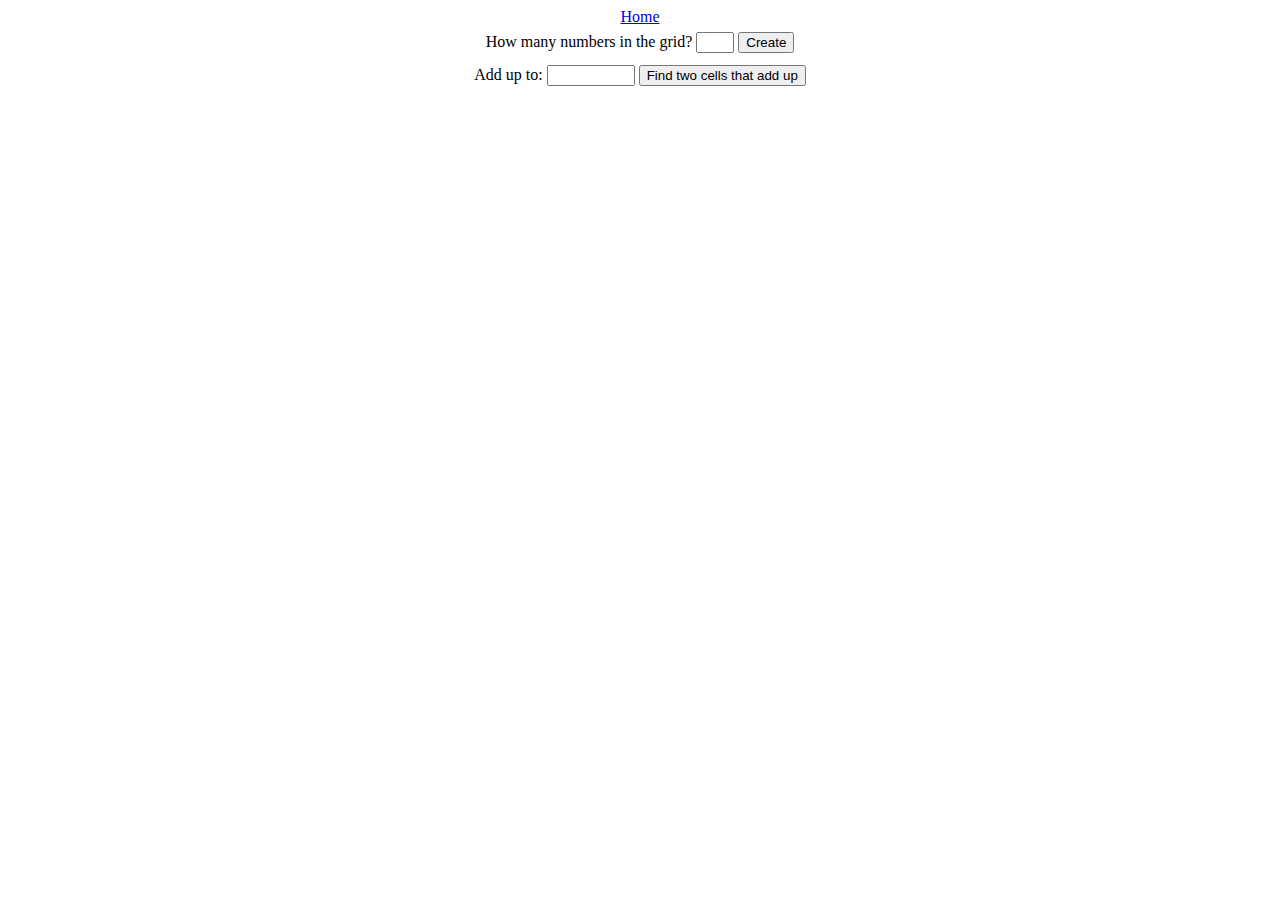
==== AddUpTo/index.html @ 80598eb0 "Random number funktion" ====
<!DOCTYPE html>
<html lang="en">

<head>
    <meta charset="UTF-8">
    <meta name="viewport" content="width=device-width, initial-scale=1.0">
    <title>Document</title>
    <link rel="stylesheet" href="index.css">
    <link rel="stylesheet" href="../common.css">
</head>

<body>
    <header>
        <a href="../index.html">Home</a>
        <div id="firstInput">
            <label for="grid">How many numbers in the grid?</label>
            <input type="text" name="" id="grid">
            <button id="create">Create</button>
        </div>
        <div id="secondInput">
            <label for="add">Add up to:</label>
            <input type="text" name="" id="add">
            <button>Find two cells that add up</button>
        </div>
    </header>
    <script src="../common.js"></script>
    <script src="index.js"></script>
</body>

</html>
---- common.css ----
main {
    display: grid;
    grid-template-columns: repeat(19, 1fr);
    margin-top: 10px;
}

header {
    display: flex;
    flex-direction: column;
    justify-content: center;
    align-items: center;
}

#firstInput {
    padding: 6px;
}

#secondInput {
    padding: 6px;
}

#grid {
    width: 30px;
    text-align: center;
}

#sum {
    width: 70px;
    text-align: center;
}

#longBox {
    width: 500px;
    text-align: center;
}

#add {
    width: 80px;
    text-align: center;
}
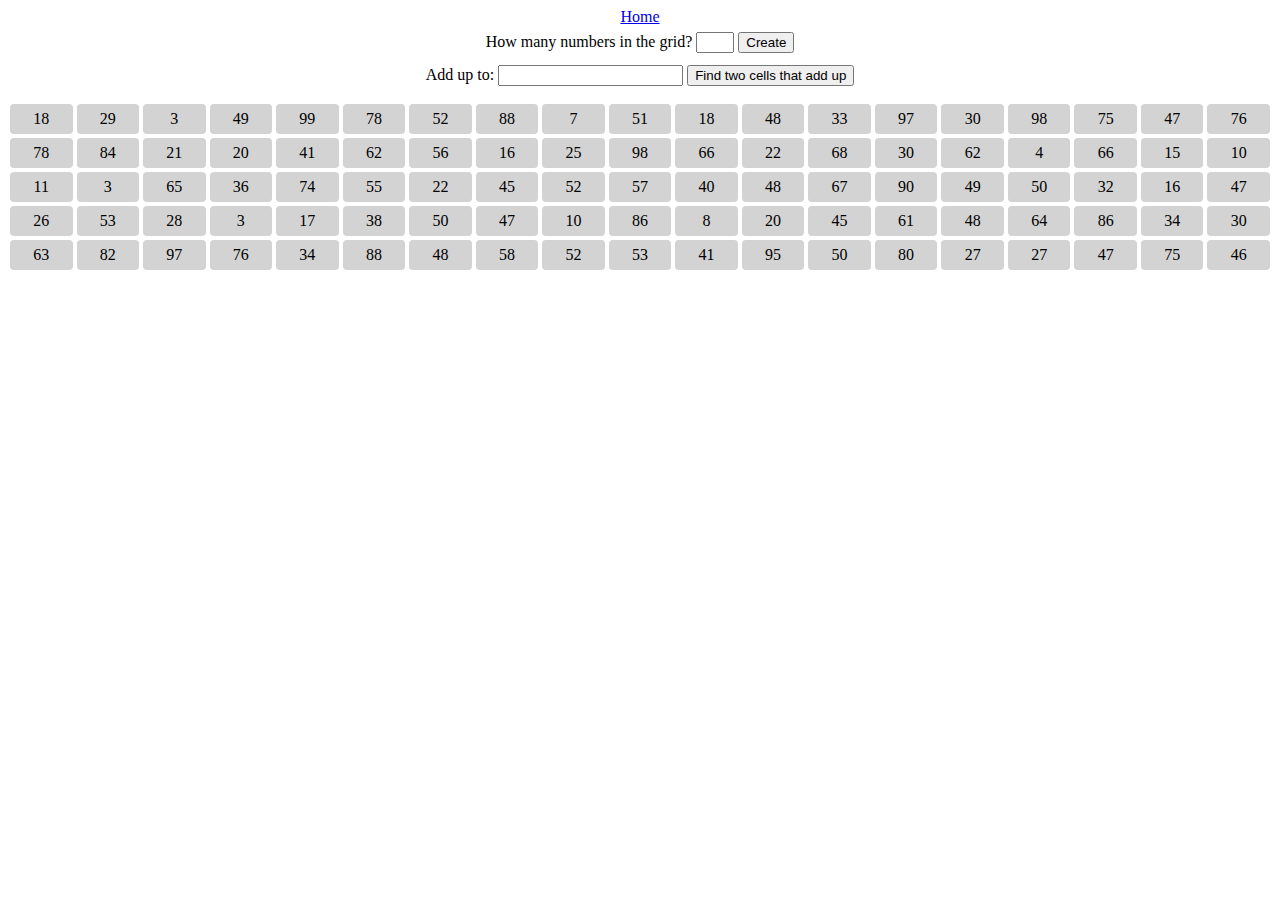
==== commit 689cea92: "AddUpTo" ====
--- a/AddUpTo/index.html
+++ b/AddUpTo/index.html
@@ -19,8 +19,8 @@
         </div>
         <div id="secondInput">
             <label for="add">Add up to:</label>
-            <input type="text" name="" id="add">
-            <button>Find two cells that add up</button>
+            <input type="text" name="" id="sumOfTwoCells">
+            <button id="findButton">Find two cells that add up</button>
         </div>
     </header>
     <script src="../common.js"></script>
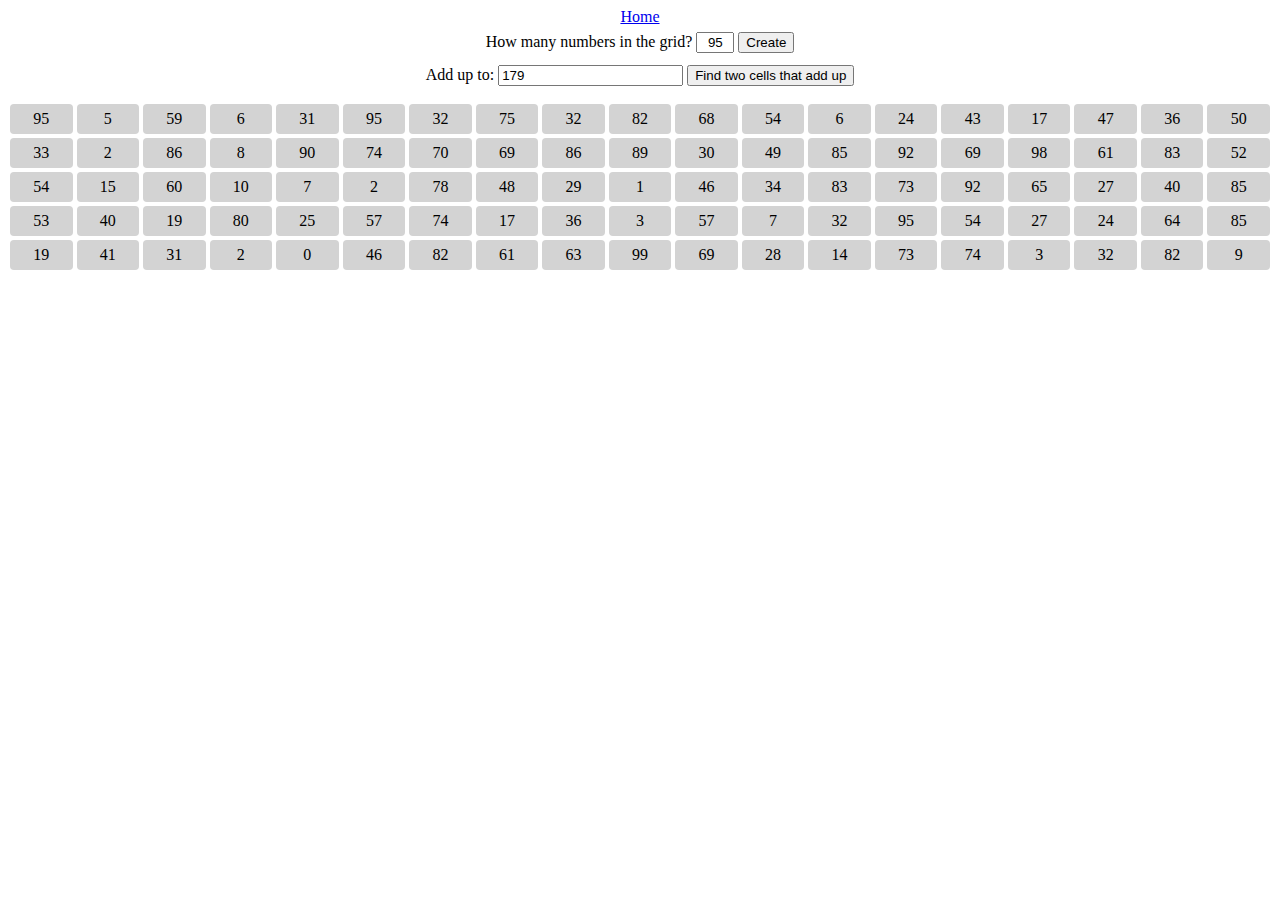
==== commit e87b17bb: "Title och value" ====
--- a/AddUpTo/index.html
+++ b/AddUpTo/index.html
@@ -4,7 +4,7 @@
 <head>
     <meta charset="UTF-8">
     <meta name="viewport" content="width=device-width, initial-scale=1.0">
-    <title>Document</title>
+    <title>Numbers::Add Up to</title>
     <link rel="stylesheet" href="index.css">
     <link rel="stylesheet" href="../common.css">
 </head>
